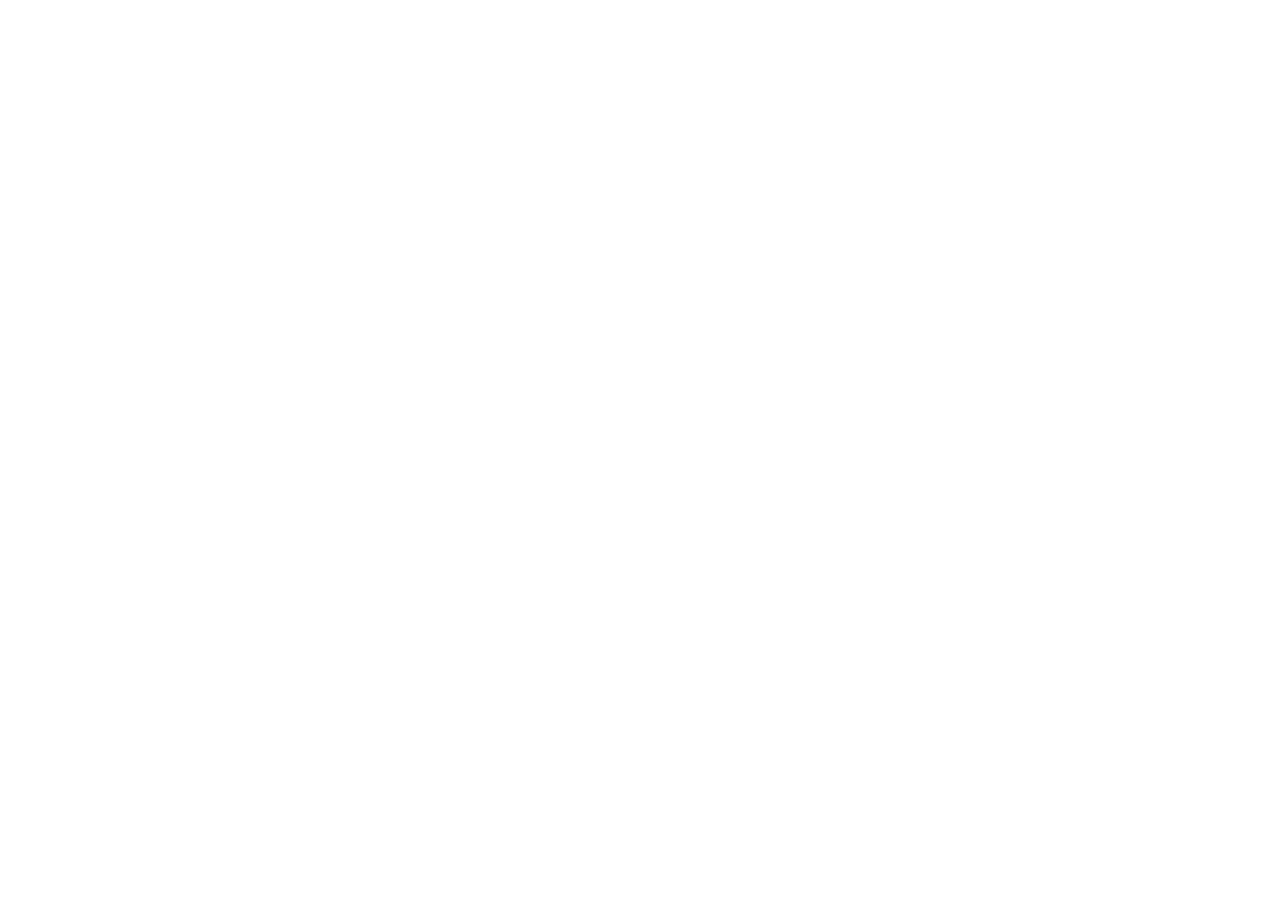
==== Qtest.html @ 11864170 "测试预览02" ====
<!DOCTYPE html>
<html>

<head>
	<title>高考倒计时</title>
	<!-- <script src="./files/js/jquery-3.6.0.min.js"></script>jquery -->
</head>

<body>
	<div id="box">
		<div id="Monika"></div>
		<div id="Yuri"></div>
		<div id="Natsuki"></div>
		<div id="Sayori"></div>
		<div id="Anon"></div>
		<div id="Yanami"></div>
		<div id="Rana"></div>
		<div id="Tomori"></div>
		<div id="Soyo"></div>
	</div>
	
	<!--link rel="stylesheet" href="./files/css/QDDLC.css">Q版立绘
	<script src="./files/js/QDDLC.js"></script>Q版立绘-->
</body>

</html>
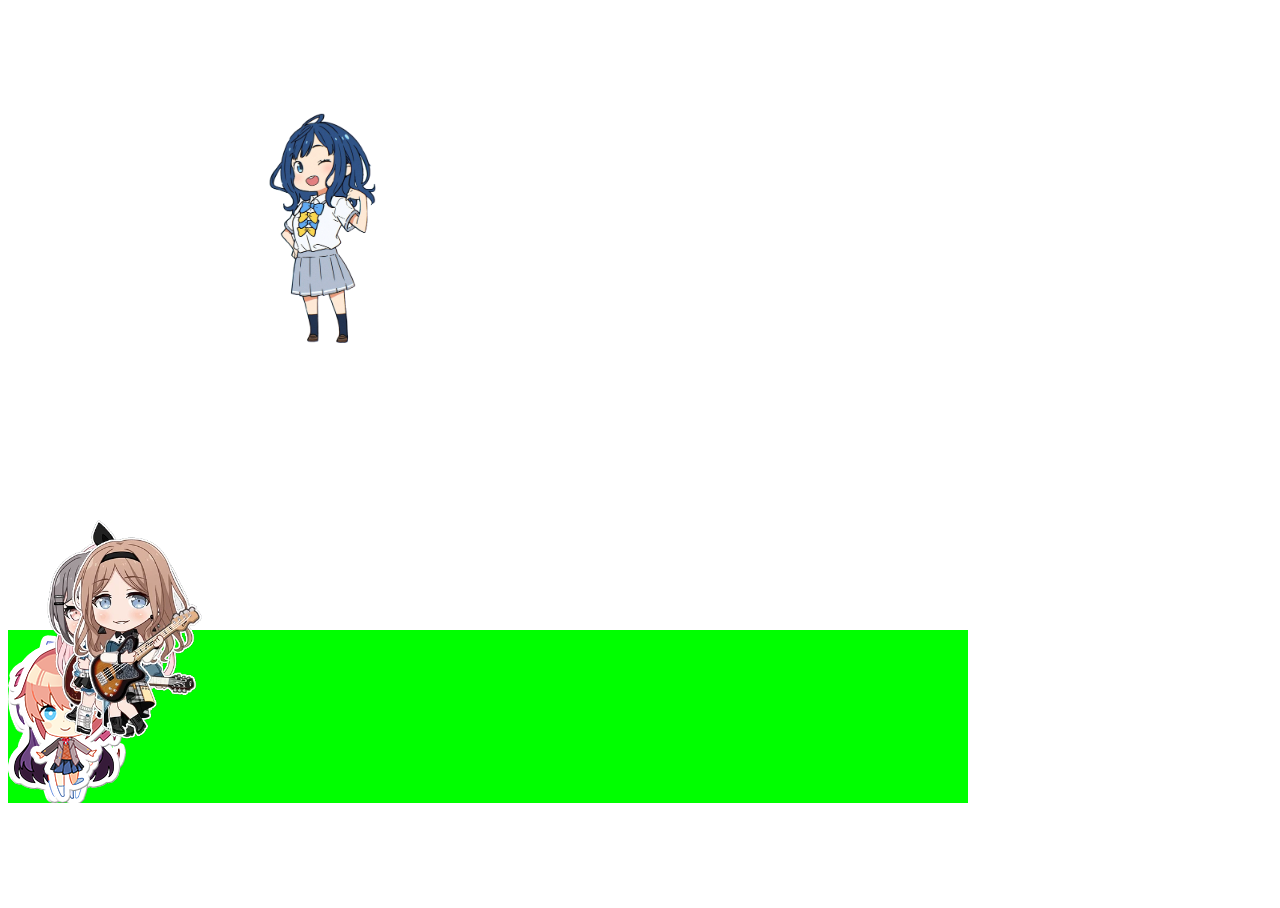
==== commit 897c8150: "测试预览02" ====
--- a/Qtest.html
+++ b/Qtest.html
@@ -19,8 +19,8 @@
 		<div id="Soyo"></div>
 	</div>
 	
-	<!--link rel="stylesheet" href="./files/css/QDDLC.css">Q版立绘
-	<script src="./files/js/QDDLC.js"></script>Q版立绘-->
+	<link rel="stylesheet" href="./files/css/QDDLC.css">
+	<!--<script src="./files/js/QDDLC.js"></script>Q版立绘-->
 </body>
 
 </html>
--- a/files/css/QDDLC.css
+++ b/files/css/QDDLC.css
@@ -0,0 +1,76 @@
+html, body {
+    overflow: hidden;
+    height: 100%; /* 让页面完全填满屏幕高度 */
+}
+
+#box {
+    position: absolute;
+    top: 70%;
+    width: 960px;
+    height: 173px;
+    background-color: lime;
+}
+#Monika, #Natsuki, #Yuri, #Sayori,#Anon,#Yanami,#Rana,#Soyo,#Tomori {
+    position: absolute;
+    bottom: 0; /* 将每个div的底部对齐到父元素的底部 */
+    cursor: pointer;
+}
+
+#Monika {
+    width: 119px;
+    height: 168px;
+    background-image: url(../images/Monika_sticker_1.png);
+}
+
+#Natsuki {
+    width: 141px;
+    height: 159px;
+    background-image: url(../images/Natsuki_sticker_1.png);
+}
+
+#Yuri {
+    width: 112px;
+    height: 161px;
+    background-image: url(../images/Yuri_sticker_1.png);
+}
+
+#Sayori {
+    width: 122px;
+    height: 173px;
+    background-image: url(../images/Sayori_sticker_1.png);
+}
+
+#Yanami {
+    width: 640px;
+    height: 1150px;
+    background-image: url(../images/Yanami_sticker_1.png);
+    transform: scale(0.2); 
+}
+
+#Rana {
+    width: 248px;
+    height: 322px;
+    background-image: url(../images/Rana_sticker_1.png);
+    transform: scale(0.6); 
+}
+
+#Anon {
+    width: 235px;
+    height: 353px;
+    background-image: url(../images/Anon_sticker_1.png);
+    transform: scale(0.6); 
+}
+
+#Tomori {
+    width: 189px;
+    height: 322px;
+    background-image: url(../images/Tomori_sticker_1.png);
+    transform: scale(0.6); 
+}
+
+#Soyo {
+    width: 250px;
+    height: 333px;
+    background-image: url(../images/Soyo_sticker_1.png);
+    transform: scale(0.6); 
+}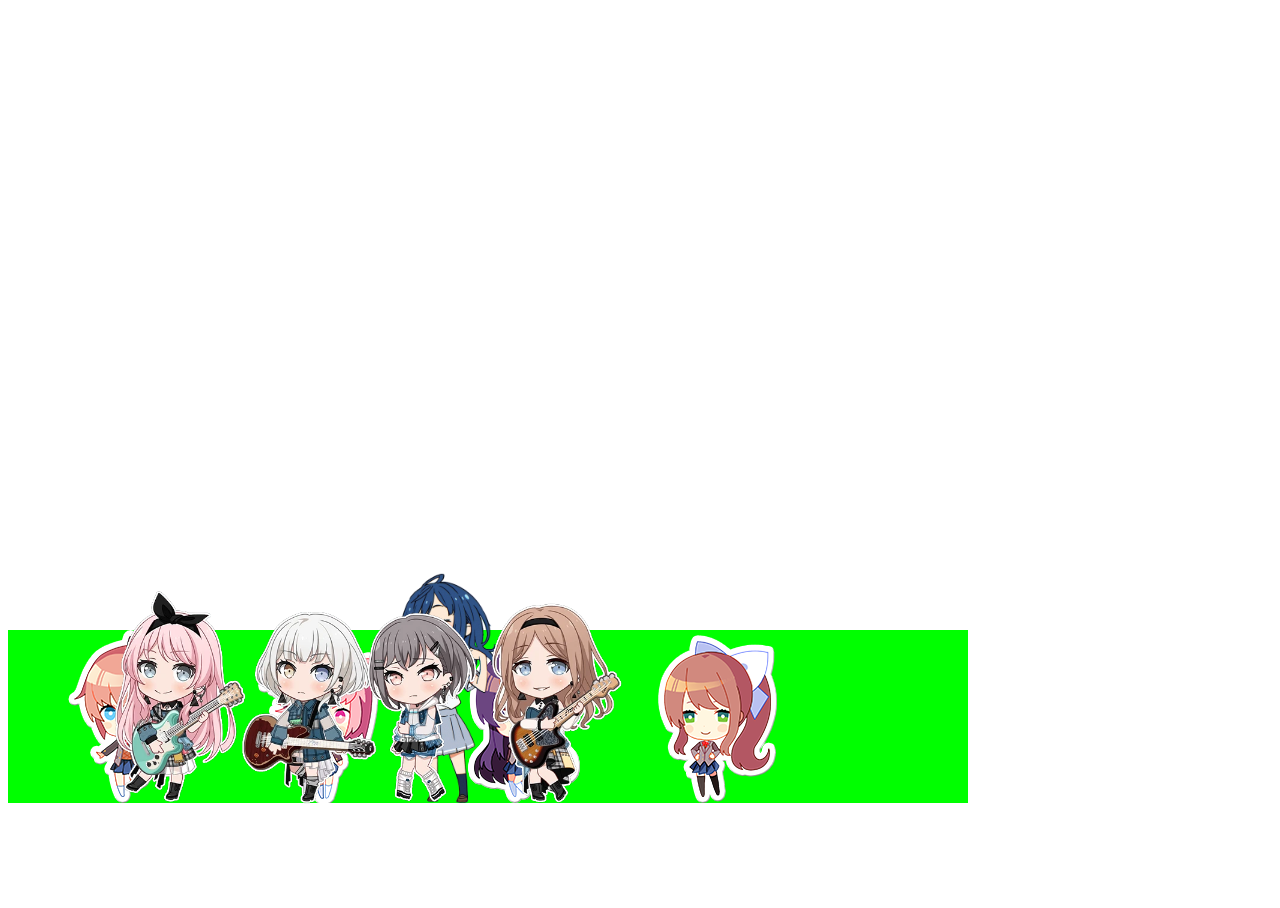
==== commit b9f4c410: "QChr fix" ====
--- a/Qtest.html
+++ b/Qtest.html
@@ -2,8 +2,11 @@
 <html>
 
 <head>
-	<title>高考倒计时</title>
-	<!-- <script src="./files/js/jquery-3.6.0.min.js"></script>jquery -->
+	<meta charset="utf-8">
+	<title>Q版小人测试</title>
+	<link rel="stylesheet" href="./files/css/QDDLC.css">
+	<script src="./files/js/jquery-3.6.0.min.js"></script><!--jquery-->
+	<script src="./files/js/QDDLC.js"></script><!--Q版立绘-->
 </head>
 
 <body>
@@ -19,8 +22,7 @@
 		<div id="Soyo"></div>
 	</div>
 	
-	<link rel="stylesheet" href="./files/css/QDDLC.css">
-	<!--<script src="./files/js/QDDLC.js"></script>Q版立绘-->
+	
 </body>
 
 </html>
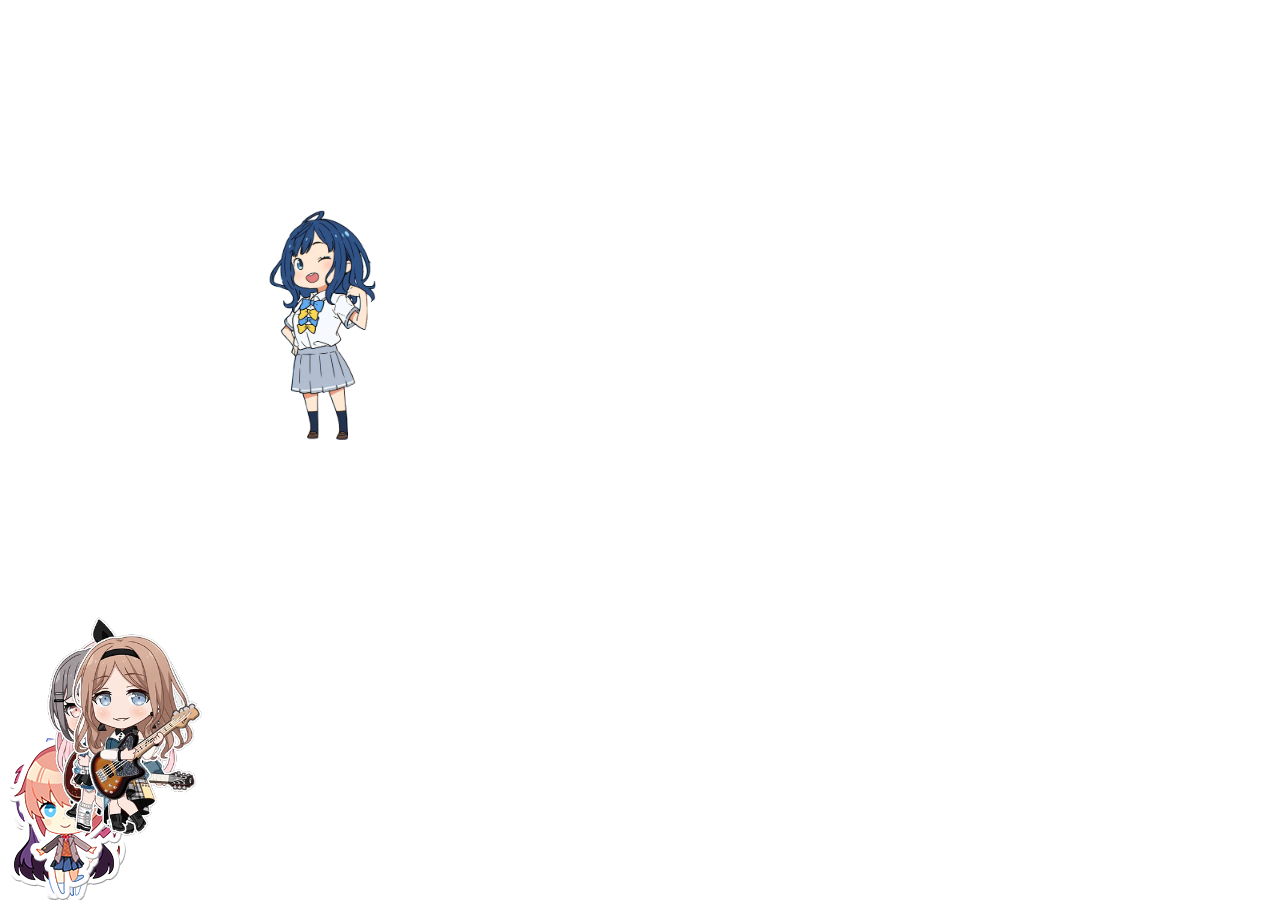
==== commit 07118bc0: "Countdown Update" ====
--- a/Qtest.html
+++ b/Qtest.html
@@ -10,7 +10,7 @@
 </head>
 
 <body>
-	<div id="box">
+	<div id="Qbox">
 		<div id="Monika"></div>
 		<div id="Yuri"></div>
 		<div id="Natsuki"></div>
